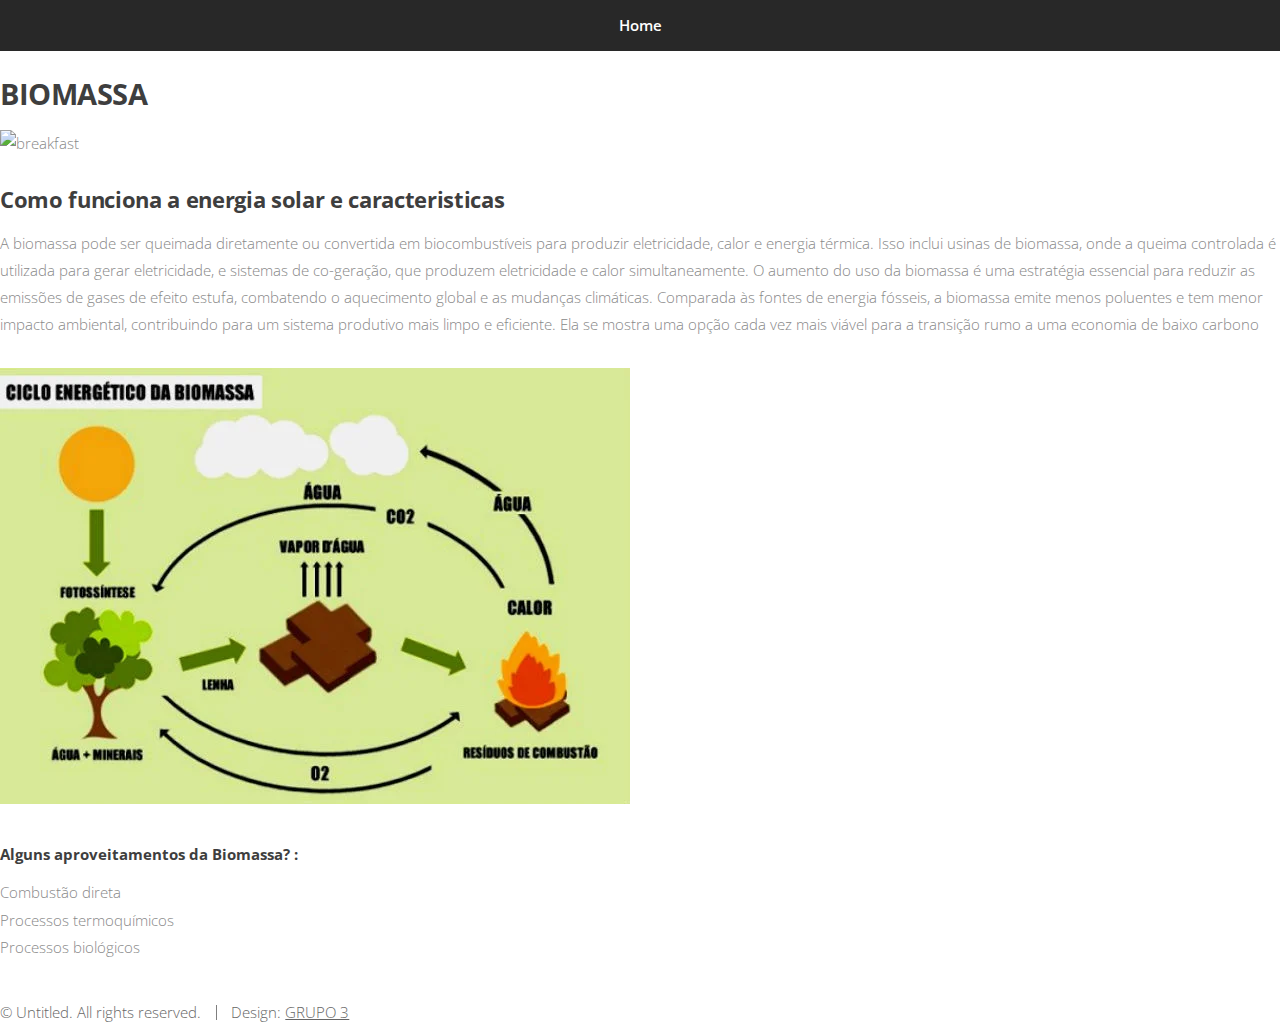
==== biomassa.html @ 64e1a4a2 "first commit" ====
<!DOCTYPE html>
<html lang="pt_BR">
<head>
    <meta charset="UTF-8">
    <meta name="viewport" content="width=device-width, initial-scale=1.0">
    <title>ENERGIA BIOMASSA</title>
    <link rel="stylesheet" href=".\assets\css\main.css" />
</head>
<body class="is-preload">

    <!-- Nav -->
        <nav id="nav">
            <ul class="container">
                <li><a href=index.html>Home</a></li>
            </ul>
        </nav>
    
     <!-- eoli -->
        <article>
            <section>
                <p></p>
                <h2><stong>BIOMASSA</stong></h2>
        <div class="gallery">
                <img
                    src="images\biomassa.png"
                    alt="breakfast"
                    class="image"
                    alt="A gallery image"
                />
                </div>
                <p>
        <p>

        </p>
        <h3>Como funciona a energia solar e caracteristicas</h3>
        <p>
            A biomassa pode ser queimada diretamente ou convertida em biocombustíveis para produzir eletricidade, calor e energia térmica. Isso inclui usinas de biomassa, onde a queima controlada é utilizada para gerar eletricidade, e sistemas de co-geração, que produzem eletricidade e calor simultaneamente.
            O aumento do uso da biomassa é uma estratégia essencial para reduzir as emissões de gases de efeito estufa, combatendo o aquecimento global e as mudanças climáticas. Comparada às fontes de energia fósseis, a biomassa emite menos poluentes e tem menor impacto ambiental, contribuindo para um sistema produtivo mais limpo e eficiente. Ela se mostra uma opção cada vez mais viável para a transição rumo a uma economia de baixo carbono
        </p>
        <div class="imag0">
            <img
                src="images\ciclobio.webp"
                alt="breakfast"
                class="image"
                alt="A gallery image"
                />
        </div>
        <P>
        <h4>Alguns aproveitamentos da Biomassa? :</h4>
        <li><span class="label">Combustão direta</span></a></li>
        <li><span class="label">Processos termoquímicos</span></a></li>
        <li><span class="label">Processos biológicos</span></a></li>
                </section>
        </article>
    <footer>
        <ul id="copyright">
            <li>&copy; Untitled. All rights reserved.</li><li>Design: <a href="index.html">GRUPO 3</a></li>
        </ul>
    </footer>
        <!-- Scripts -->
        <script src="assets/js/jquery.min.js"></script>
        <script src="assets/js/jquery.scrolly.min.js"></script>
        <script src="assets/js/browser.min.js"></script>
        <script src="assets/js/breakpoints.min.js"></script>
        <script src="assets/js/util.js"></script>
        <script src="assets/js/main.js"></script>

</body>
</html>
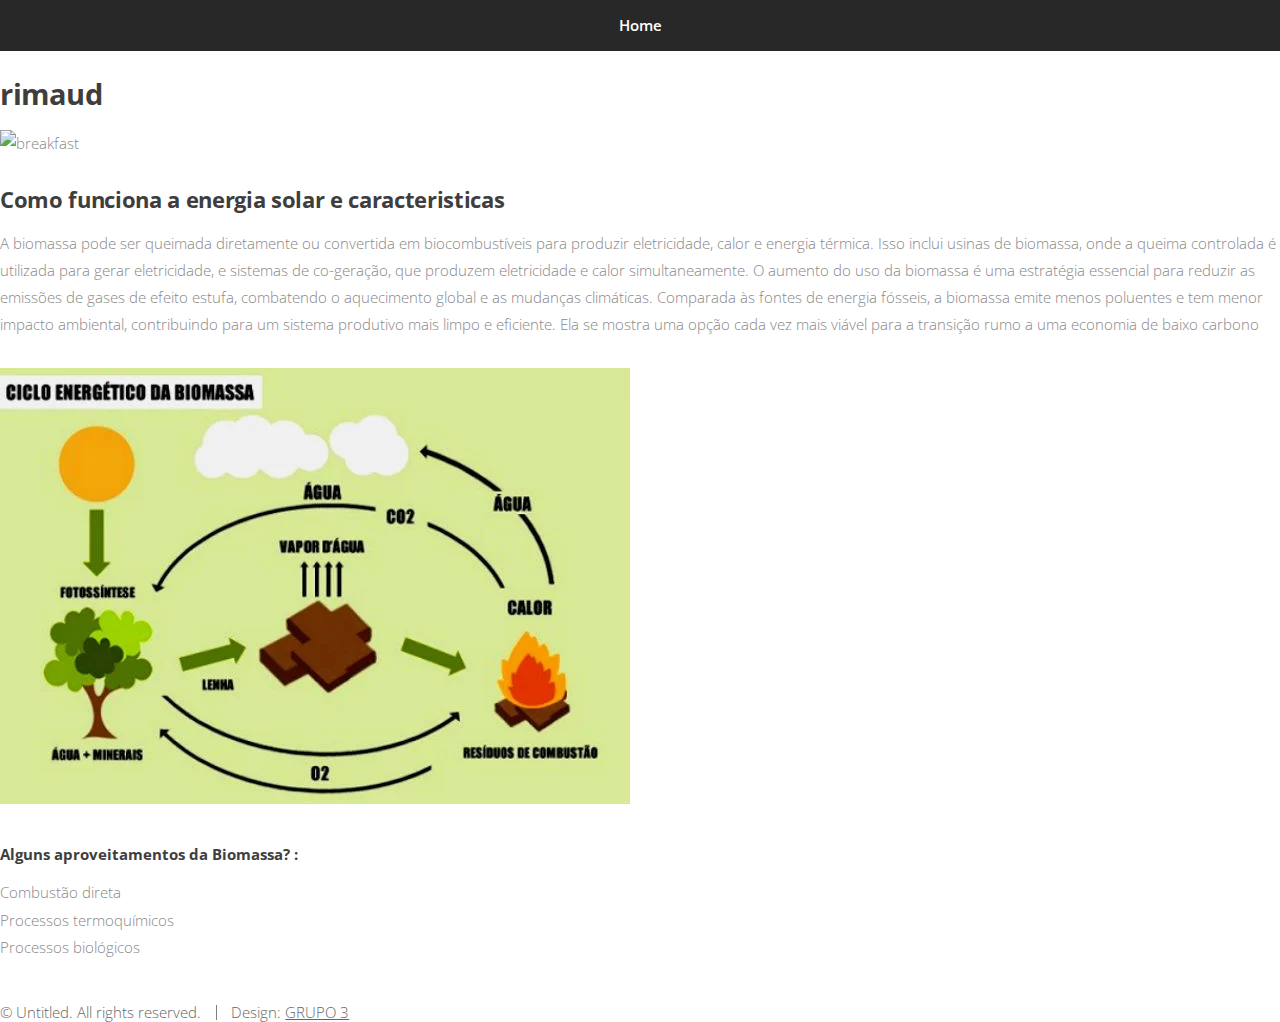
==== commit 076030ea: "Update biomassa.html" ====
--- a/biomassa.html
+++ b/biomassa.html
@@ -3,7 +3,7 @@
 <head>
     <meta charset="UTF-8">
     <meta name="viewport" content="width=device-width, initial-scale=1.0">
-    <title>ENERGIA BIOMASSA</title>
+    <title>rimaud</title>
     <link rel="stylesheet" href=".\assets\css\main.css" />
 </head>
 <body class="is-preload">
@@ -19,7 +19,7 @@
         <article>
             <section>
                 <p></p>
-                <h2><stong>BIOMASSA</stong></h2>
+                <h2><stong>rimaud</stong></h2>
         <div class="gallery">
                 <img
                     src="images\biomassa.png"
@@ -66,4 +66,4 @@
         <script src="assets/js/main.js"></script>
 
 </body>
-</html>+</html>
